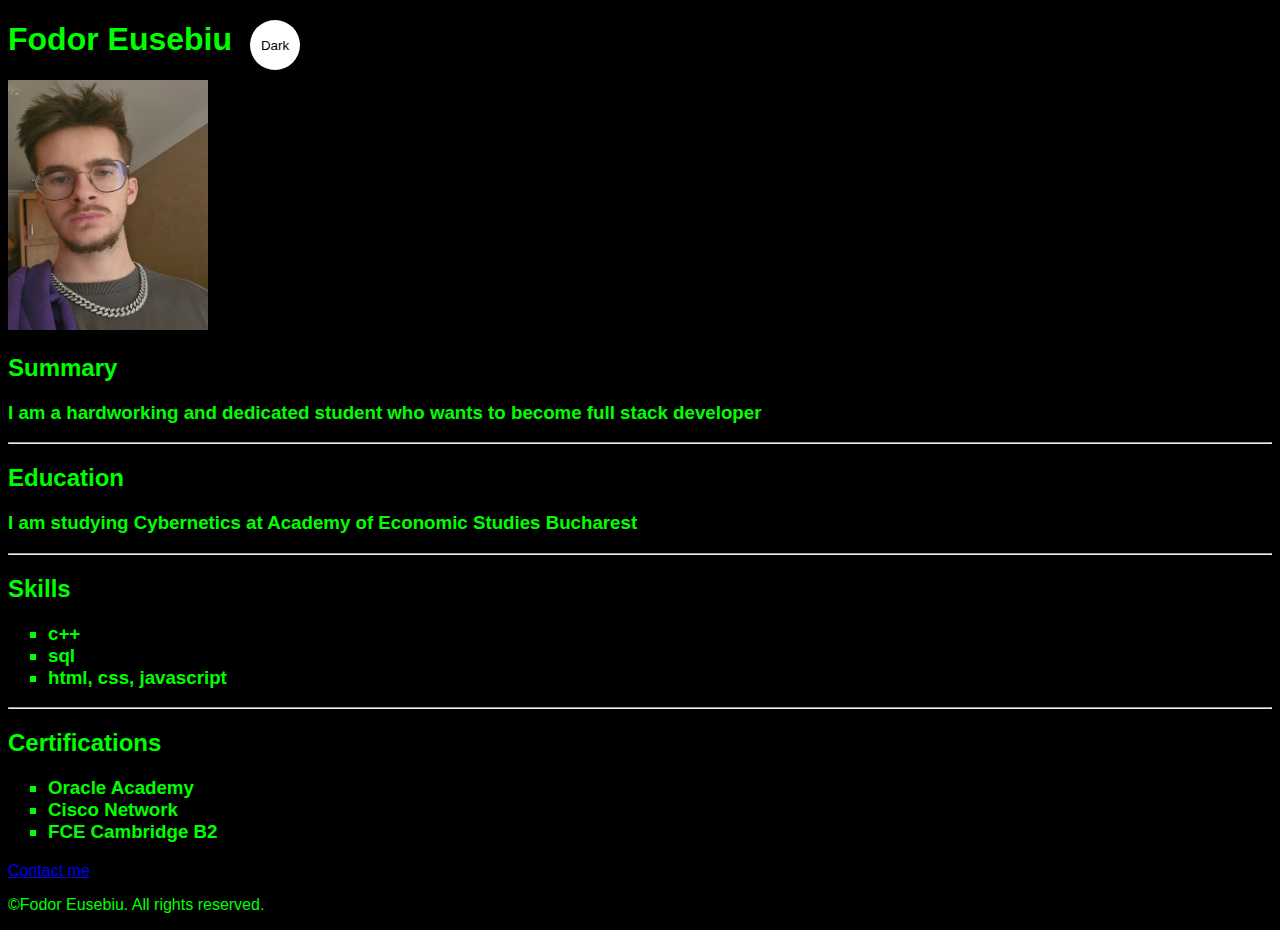
==== site/index.html @ b64a704c "Add files via upload" ====
<!DOCTYPE html>
<html lang="en">
<head>
    <link rel="stylesheet" href="styles.css">
    <meta charset="UTF-8">
    <meta name="viewport" content="width=device-width, initial-scale=1.0">
    <title>My resume</title>
</head>
<body class="dark-theme">
    <div>
    <button class="btn">Dark</button>
     
  </div>
    <div class="portret">
        <h1>Fodor Eusebiu</h1>
    <img src="./pozaeus.jpg" width="200px" height="250" alt="Eusebiu">
    </div>
    <h2>Summary</h2>
    <h3>I am a hardworking and dedicated student who wants to become full stack developer</h3>
    <hr>
    <h2>Education</h2>
<h3>I am studying Cybernetics at Academy of Economic Studies Bucharest </h3>
    <hr>
<h2>Skills</h2>
<h3>
    <ul>
        <li class="list">c++</li>
        <li class="list">sql</li>
        <li class="list">html, css, javascript</li>
    </ul>
</h3>
<hr>
<h2>Certifications</h2>
<h3>
    <ul>
        <li class="list">Oracle Academy</li>
        <li class="list">Cisco Network</li>
        <li class="list">FCE Cambridge B2</li>
    </ul>
</h3>
<a href="aboutme.html">Contact me</a>
<script src="./app.js"></script>
<noscript>You need to enable JavaScript to view the full site.</noscript>

</body>
<footer>
    <p>©Fodor Eusebiu. All rights reserved.</p>
  </footer>
</html>
---- site/styles.css ----
:root {
  --green: #00FF00;
  --white: #FFFFFF;
  --black: #000000;
}

body {
  background: var(--bg);
  color: var(--fontColor);
  font-family: helvetica;
}

li {
  list-style: circle;
}

.list {
  list-style: square;
}

.light-theme {
  --bg: var(--white);
  --fontColor: var(--black);
  --btnBg: var(--black);
  --btnFontColor: var(--white);
}

.dark-theme {
  --bg: var(--black);
  --fontColor: var(--green);
  --btnBg: var(--white);
  --btnFontColor: var(--black);
}
.btn {
  color: var(--btnFontColor);
  background-color: var(--btnBg);
}
.btn {
  position: absolute;
  top: 20px;
  left: 250px;
  height: 50px;
  width: 50px;
  border-radius: 50%;
  border: none;
  color: var(--btnFontColor);
  background-color: var(--btnBg);
}
.button {
  padding: 10px 20px;
  background-color: var(--btnFontColor);
  color: green;
  border: none;
  border-radius: 5px;
  text-decoration: none;
  font-size: 16px;
  cursor: pointer;
  display: inline-block;}
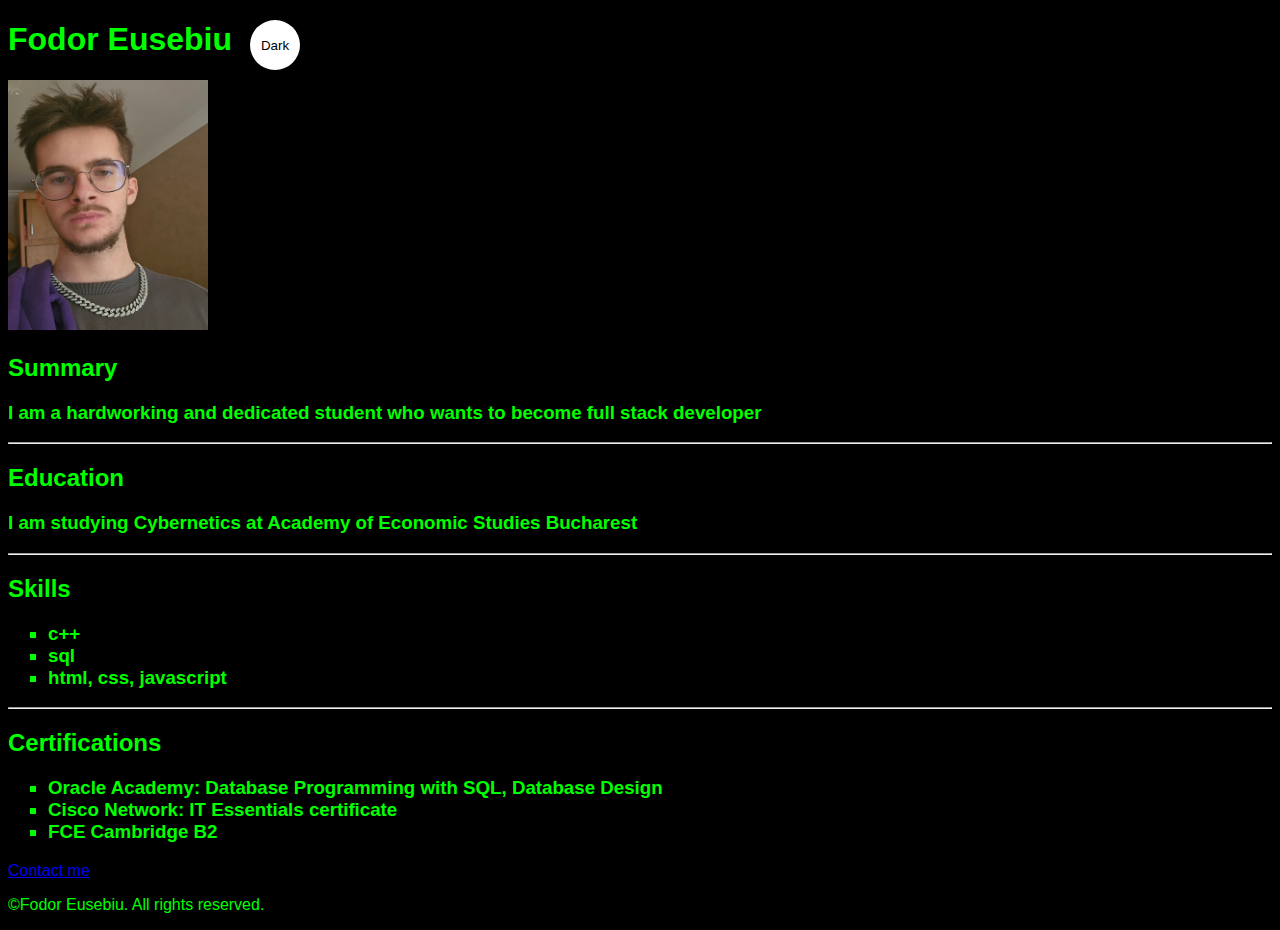
==== commit a8d4dde4: "Add files via upload" ====
--- a/site/index.html
+++ b/site/index.html
@@ -33,8 +33,8 @@
 <h2>Certifications</h2>
 <h3>
     <ul>
-        <li class="list">Oracle Academy</li>
-        <li class="list">Cisco Network</li>
+        <li class="list">Oracle Academy: Database Programming with SQL, Database Design</li>
+        <li class="list">Cisco Network: IT Essentials certificate</li>
         <li class="list">FCE Cambridge B2</li>
     </ul>
 </h3>
--- a/site/styles.css
+++ b/site/styles.css
@@ -55,4 +55,38 @@
   text-decoration: none;
   font-size: 16px;
   cursor: pointer;
-  display: inline-block;}+  display: inline-block;}
+  #contact {
+    padding: 40px;
+    text-align: center;
+    background-color: #121212;
+    color: #d4d4d4;
+}
+
+#contact h2 {
+    font-size: 2.5rem;
+    margin-bottom: 20px;
+    color: #00ff00;
+}
+
+#contact a {
+    color: #00ff00;
+    text-decoration: none;
+    margin: 0 10px;
+}
+
+#contact a:hover {
+    color: #33cc33;
+    text-decoration: underline;
+}
+
+.social-links {
+    margin-top: 10px;
+}
+
+.social-icon {
+    width: 20px;
+    height: 20px;
+    vertical-align: middle;
+    margin-right: 8px;
+}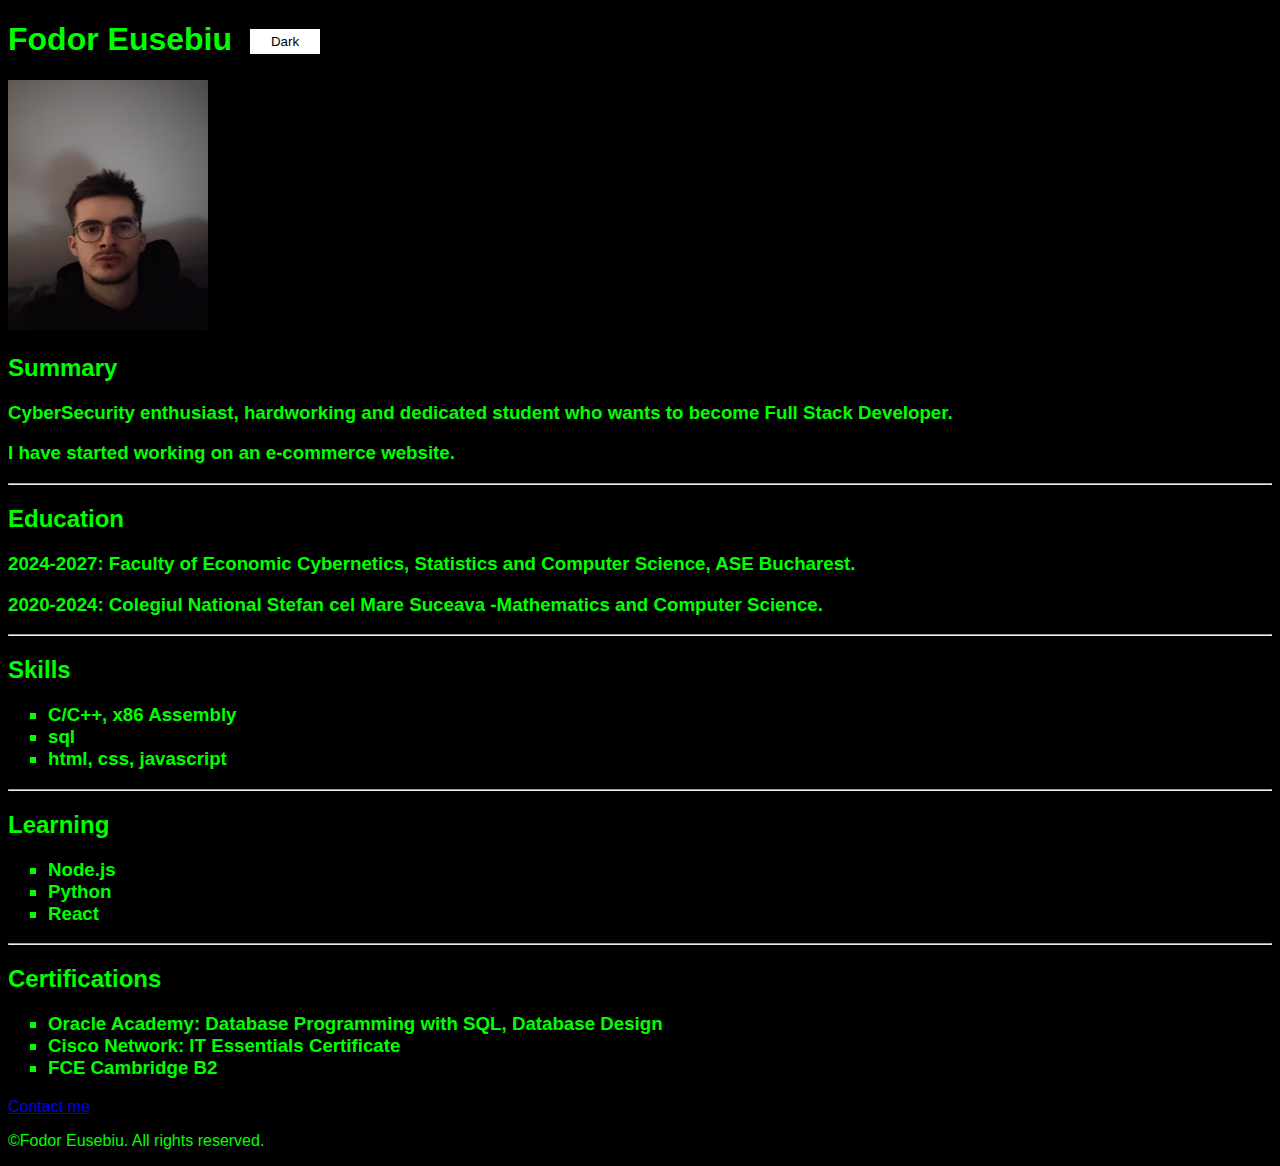
==== commit 590c93a0: "Add files via upload" ====
--- a/site/index.html
+++ b/site/index.html
@@ -13,20 +13,31 @@
   </div>
     <div class="portret">
         <h1>Fodor Eusebiu</h1>
-    <img src="./pozaeus.jpg" width="200px" height="250" alt="Eusebiu">
+    <img src="./poza.jpg" width="200px" height="250" alt="Eusebiu">
     </div>
     <h2>Summary</h2>
-    <h3>I am a hardworking and dedicated student who wants to become full stack developer</h3>
+    <h3>CyberSecurity enthusiast, hardworking and dedicated student who wants to become Full Stack Developer.</h3>
+    <h3>I have started working on an e-commerce website.</h3>
     <hr>
     <h2>Education</h2>
-<h3>I am studying Cybernetics at Academy of Economic Studies Bucharest </h3>
+<h3>2024-2027: Faculty of Economic Cybernetics, Statistics and Computer Science, ASE Bucharest.</h3>
+<h3>2020-2024: Colegiul National Stefan cel Mare Suceava -Mathematics and Computer Science.</h3>
     <hr>
 <h2>Skills</h2>
 <h3>
     <ul>
-        <li class="list">c++</li>
+        <li class="list">C/C++, x86 Assembly</li>
         <li class="list">sql</li>
         <li class="list">html, css, javascript</li>
+    </ul>
+</h3>
+<hr>
+<h2>Learning</h2>
+<h3>
+    <ul>
+        <li class="list">Node.js</li>
+        <li class="list">Python</li>
+        <li class="list">React</li>
     </ul>
 </h3>
 <hr>
@@ -34,14 +45,13 @@
 <h3>
     <ul>
         <li class="list">Oracle Academy: Database Programming with SQL, Database Design</li>
-        <li class="list">Cisco Network: IT Essentials certificate</li>
+        <li class="list">Cisco Network: IT Essentials Certificate</li>
         <li class="list">FCE Cambridge B2</li>
     </ul>
 </h3>
 <a href="aboutme.html">Contact me</a>
 <script src="./app.js"></script>
 <noscript>You need to enable JavaScript to view the full site.</noscript>
-
 </body>
 <footer>
     <p>©Fodor Eusebiu. All rights reserved.</p>
--- a/site/styles.css
+++ b/site/styles.css
@@ -37,11 +37,10 @@
 }
 .btn {
   position: absolute;
-  top: 20px;
+  top: 29px;
   left: 250px;
-  height: 50px;
-  width: 50px;
-  border-radius: 50%;
+  height: 25px;
+  width: 70px;
   border: none;
   color: var(--btnFontColor);
   background-color: var(--btnBg);
